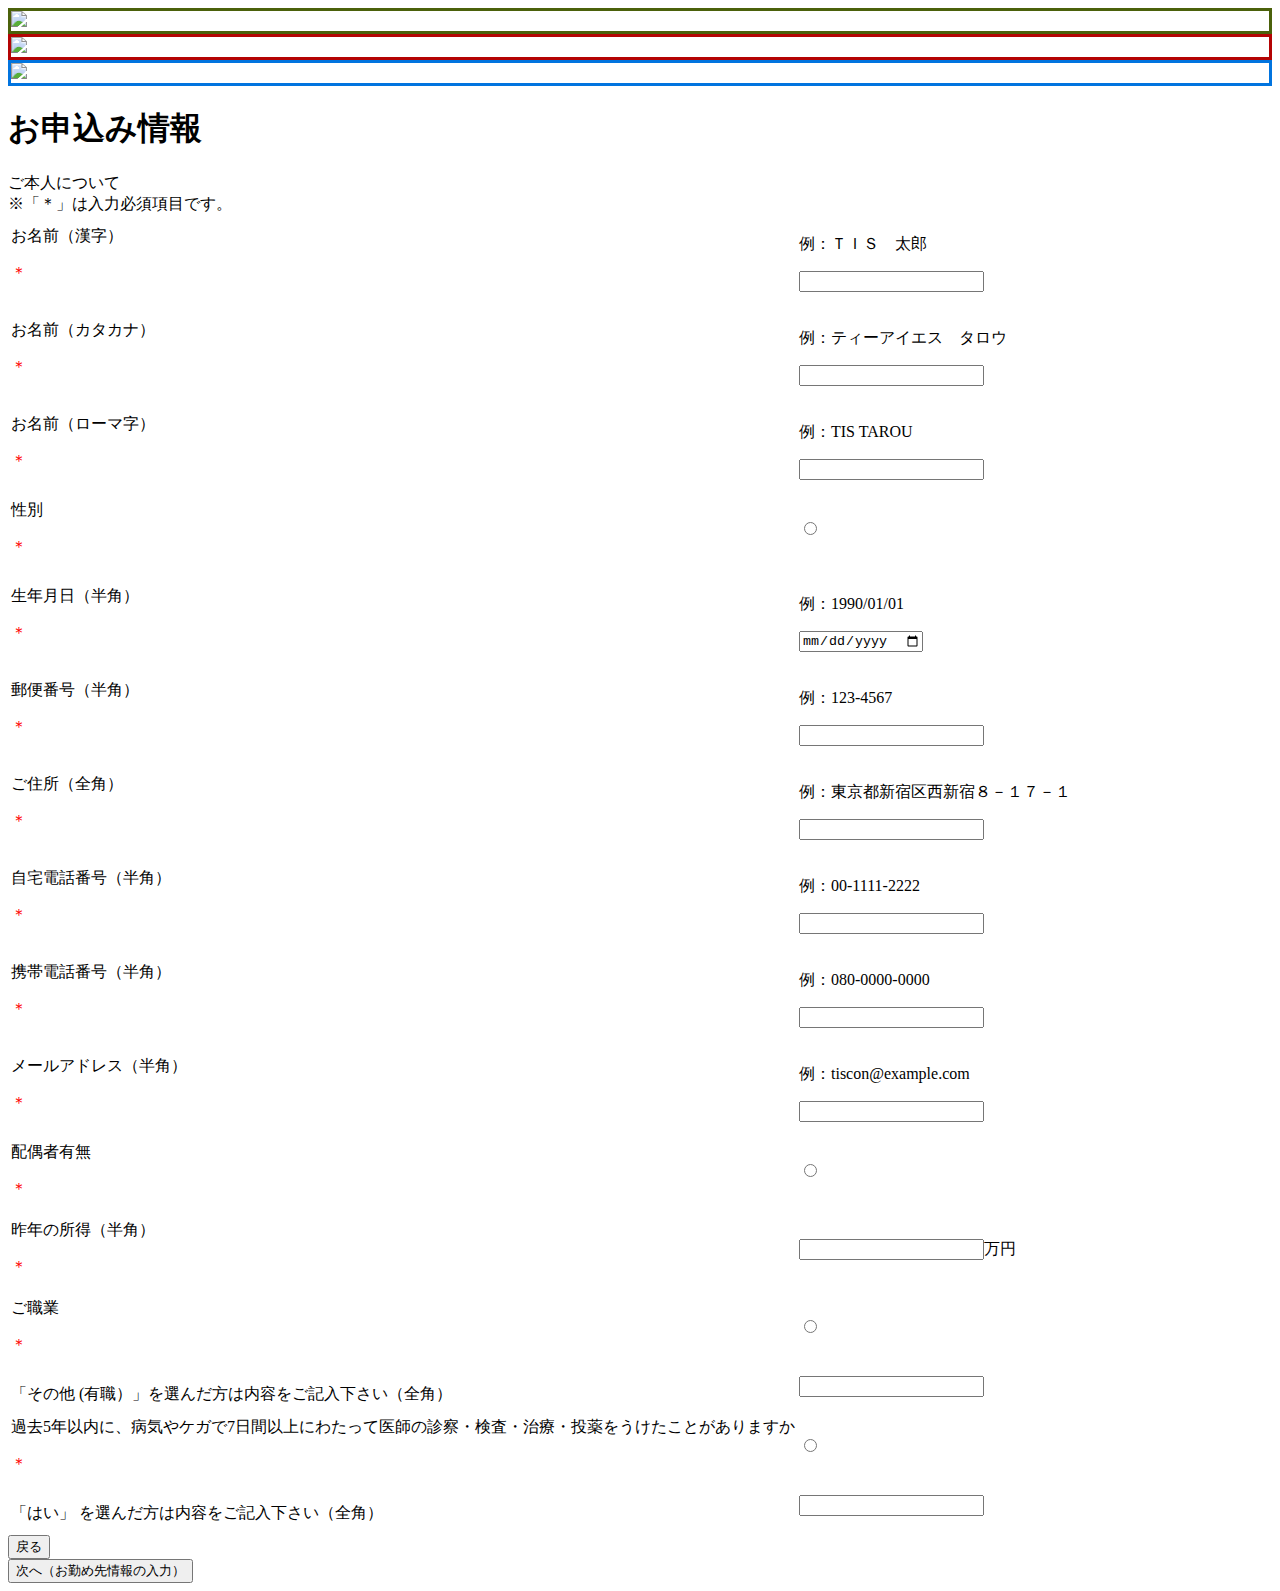
==== src/main/resources/template/user.html @ b3f42d7b "生年月日入力フォームのタイプ変更" ====
<!DOCTYPE html>
<html xmlns:th="http://www.thymeleaf.org">
<head>
    <title>ご本人情報の入力</title>

    <link rel="stylesheet" th:href="@{http://fonts.googleapis.com/css?family=Exo:900}"/>
    <link rel="stylesheet"
          th:href="@{https://cdn.jsdelivr.net/semantic-ui/2.2.6/semantic.min.css}"/>
    <link rel="stylesheet" th:href="@{/css/main.css}">
</head>
<body>

<nav th:insert="header.html :: header"></nav>

<div class="full height image">
    <div class="ui main container">
        <div class="ui information container">
            <div class="acceptance-icon" style="border:solid 3px #4B610B;" th:if="${insOrder.insuranceType.equals('treat')}">
                <img src="/img/icon_treat.png">
            </div>
            <div class="acceptance-icon" style="border:solid 3px #B40404;"
                 th:if="${insOrder.insuranceType.equals('treatLady')}">
                <img src="/img/icon_treatLady.png">
            </div>
            <div class="acceptance-icon" style="border:solid 3px #0174DF;" th:if="${insOrder.insuranceType.equals('future')}">
                <img src="/img/icon_future.png">
            </div>
            <div class="ui middle center aligned grid ">
                <div class="user-block">
                    <h1 class="ui aligned header teal">お申込み情報</h1>

                    <form class="ui form" method="post" action="/action/order/inputJob">

                        <div class="ui horizontal divider">ご本人について</div>

                        <div class="ui statement">※「＊」は入力必須項目です。</div>

                        <table class="ui celled table">
                            <tbody>
                            <tr>
                                <td>
                                    <label>お名前（漢字）</label>
                                    <p style="color:red;">＊</p>
                                </td>
                                <td>
                                    <p>例：ＴＩＳ　太郎</p>
                                    <div class="field" th:classappend="${errors.hasError('kanjiName')} ? 'error'">
                                        <input type="text" name="kanjiName" th:value="${form.kanjiName}"/>
                                        <p th:if="${errors.hasError('kanjiName')}"
                                           th:text="${errors.getMessage('kanjiName')}" class="error-message">
                                        </p>
                                    </div>
                                </td>
                            </tr>
                            <tr>
                                <td style="white-space: nowrap;">
                                    <label>お名前（カタカナ）</label>
                                    <p style="color:red;">＊</p>
                                </td>
                                <td>
                                    <p>例：ティーアイエス　タロウ</p>
                                    <div class="field" th:classappend="${errors.hasError('kanaName')} ? 'error'">
                                        <input type="text" name="kanaName" th:value="${form.kanaName}"/>
                                        <p th:if="${errors.hasError('kanaName')}"
                                           th:text="${errors.getMessage('kanaName')}" class="error-message">
                                        </p>
                                    </div>
                                </td>
                            </tr>
                            <tr>
                                <td>
                                    <label>お名前（ローマ字）</label>
                                    <p style="color:red;">＊</p>
                                </td>
                                <td>
                                    <p>例：TIS TAROU</p>
                                    <div class="field" th:classappend="${errors.hasError('alphabetName')} ? 'error'">
                                        <input type="text" name="alphabetName" th:value="${form.alphabetName}"/>
                                        <p th:if="${errors.hasError('alphabetName')}"
                                           th:text="${errors.getMessage('alphabetName')}" class="error-message">
                                        </p>
                                    </div>
                                </td>
                            </tr>
                            <tr>
                                <td>
                                    <label>性別</label>
                                    <p style="color:red;">＊</p>
                                </td>
                                <td>
                                    <div th:each="item : ${genderTypes}" class="field"
                                         th:classappend="${errors.hasError('gender')} ? 'error'">
                                        <input type="radio" name="gender" th:value="${item.code}"
                                               th:text="${item.label}" th:field="*{gender}"
                                               th:checked="${form.gender}==${item.code}"/>

                                    </div>
                                    <p th:if="${errors.hasError('gender')}" th:text="${errors.getMessage('gender')}"
                                       class="error-message">
                                    </p>
                                </td>

                            </tr>
                            <tr>
                                <td>
                                    <label>生年月日（半角）</label>
                                    <p style="color:red;">＊</p>
                                </td>
                                <td>
                                    <p>例：1990/01/01</p>
                                    <div class="field" th:classappend="${errors.hasError('dateOfBirth')} ? 'error'">
                                        <input type="date" name="dateOfBirth" th:value="${form.dateOfBirth}"/>
                                        <p th:if="${errors.hasError('dateOfBirth')}"
                                           th:text="${errors.getMessage('dateOfBirth')}" class="error-message">
                                        </p>
                                    </div>
                                </td>
                            </tr>
                            <tr>
                                <td>
                                    <label>郵便番号（半角）</label>
                                    <p style="color:red;">＊</p>
                                </td>
                                <td>
                                    <p>例：123-4567</p>
                                    <div class="field" th:classappend="${errors.hasError('zipCode')} ? 'error'">
                                        <input type="text" class="zipcode" name="zipCode" th:value="${form.zipCode}"/>
                                        <p th:if="${errors.hasError('zipCode')}"
                                           th:text="${errors.getMessage('zipCode')}" class="error-message">
                                        </p>
                                    </div>
                                </td>
                            </tr>
                            <tr>
                                <td>
                                    <label>ご住所（全角）</label>
                                    <p style="color:red;">＊</p>
                                </td>
                                <td>
                                    <p>例：東京都新宿区西新宿８－１７－１</p>
                                    <div class="field" th:classappend="${errors.hasError('address')} ? 'error'">
                                        <input type="text" name="address" th:value="${form.address}"/>
                                        <p th:if="${errors.hasError('address')}"
                                           th:text="${errors.getMessage('address')}" class="error-message">
                                        </p>
                                    </div>
                                </td>
                            </tr>
                            <tr>
                                <td>
                                    <label>自宅電話番号（半角）</label>
                                    <p style="color:red;">＊</p>
                                </td>
                                <td>
                                    <p>例：00-1111-2222</p>
                                    <div class="field" th:classappend="${errors.hasError('homePhoneNumber')} ? 'error'">
                                        <input type="text" name="homePhoneNumber" th:value="${form.homePhoneNumber}"/>
                                        <p th:if="${errors.hasError('homePhoneNumber')}"
                                           th:text="${errors.getMessage('homePhoneNumber')}" class="error-message">
                                        </p>
                                    </div>
                                </td>
                            </tr>
                            <tr>
                                <td>
                                    <label>携帯電話番号（半角）</label>
                                    <p style="color:red;">＊</p>
                                </td>
                                <td>
                                    <p>例：080-0000-0000</p>
                                    <div class="field"
                                         th:classappend="${errors.hasError('mobilePhoneNumber')} ? 'error'">
                                        <input type="text" name="mobilePhoneNumber"
                                               th:value="${form.mobilePhoneNumber}"/>
                                        <p th:if="${errors.hasError('mobilePhoneNumber')}"
                                           th:text="${errors.getMessage('mobilePhoneNumber')}" class="error-message">
                                        </p>
                                    </div>
                                </td>
                            </tr>
                            <tr>
                                <td>
                                    <label>メールアドレス（半角）</label>
                                    <p style="color:red;">＊</p>
                                </td>
                                <td>
                                    <p>例：tiscon@example.com</p>
                                    <div class="field" th:classappend="${errors.hasError('emailAddress')} ? 'error'">
                                        <input type="text" name="emailAddress" th:value="${form.emailAddress}"/>
                                        <p th:if="${errors.hasError('emailAddress')}"
                                           th:text="${errors.getMessage('emailAddress')}" class="error-message">
                                        </p>
                                    </div>
                                </td>
                            </tr>
                            <tr>
                                <td>
                                    <label>配偶者有無</label>
                                    <p style="color:red;">＊</p>
                                </td>
                                <td>
                                    <div th:each="item : ${marriedTypes}" class="field"
                                         th:classappend="${errors.hasError('married')} ? 'error'">
                                        <input type="radio" name="married" th:value="${item.code}"
                                               th:text="${item.label}" th:field="*{married}"
                                               th:checked="${form.married}==${item.code}"/>
                                    </div>
                                    <p th:if="${errors.hasError('married')}" th:text="${errors.getMessage('married')}"
                                       class="error-message">
                                    </p>
                                </td>
                            </tr>
                            <tr>
                                <td>
                                    <label>昨年の所得（半角）</label>
                                    <p style="color:red;">＊</p>
                                </td>
                                <td>
                                    <div class="field" th:classappend="${errors.hasError('income')} ? 'error'">
                                        <input type="text" class="number" name="income" th:value="${form.income}"/><span
                                            class="unit">万円</span>
                                        <p th:if="${errors.hasError('income')}" th:text="${errors.getMessage('income')}"
                                           class="error-message">
                                        </p>
                                    </div>
                                </td>
                            </tr>
                            <tr>
                                <td>
                                    <label>ご職業</label>
                                    <p style="color:red;">＊</p></td>
                                <td>
                                    <div th:each="item : ${jobTypes}" class="field"
                                         th:classappend="${errors.hasError('job')} ? 'error'">
                                        <input type="radio" name="job" th:value="${item.code}" th:text="${item.label}"
                                               th:field="*{job}" th:checked="${form.job}==${item.code}"/>
                                    </div>
                                    <p th:if="${errors.hasError('job')}" th:text="${errors.getMessage('job')}"
                                       class="error-message">
                                    </p>
                                </td>
                            </tr>
                            <tr>
                                <td>
                                    <label>「その他 (有職）」を選んだ方は内容をご記入下さい（全角）</label>
                                </td>
                                <td>
                                    <div class="field"
                                         th:classappend="|${errors.hasError('otherJob')?'error': ''} ${errors.hasError('valueOtherJob')?'error': ''}|">
                                        <input type="text" name="otherJob" th:value="${form.otherJob}"/>
                                        <p th:if="${errors.hasError('otherJob')}"
                                           th:text="${errors.getMessage('otherJob')}" class="error-message">
                                        </p>
                                        <p th:if="${errors.hasError('valueOtherJob')}"
                                           th:text="${errors.getMessage('valueOtherJob')}" class="error-message">
                                        </p>
                                    </div>
                                </td>
                            </tr>
                            <tr>
                                <td>
                                    <label>過去5年以内に、病気やケガで7日間以上にわたって医師の診察・検査・治療・投薬をうけたことがありますか</label>
                                    <p style="color:red;">＊</p>
                                </td>
                                <td>
                                    <div th:each="item : ${treatedTypes}" class="field"
                                         th:classappend="${errors.hasError('treatedTypes')} ? 'error'">
                                        <input type="radio" name="treated" th:value="${item.code}"
                                               th:text="${item.label}" th:field="*{treated}"
                                               th:checked="${form.treated}==${item.code}"/>
                                    </div>
                                    <p th:if="${errors.hasError('treated')}" th:text="${errors.getMessage('treated')}"
                                       class="error-message">
                                    </p>
                                </td>
                            </tr>
                            <tr>
                                <td>
                                    <label>「はい」 を選んだ方は内容をご記入下さい（全角）</label>
                                </td>
                                <td>
                                    <div class="field"
                                         th:classappend="|${errors.hasError('medicalHistory')?'error': ''} ${errors.hasError('valueMedicalHistory')?'error': ''}|">
                                        <input type="text" name="medicalHistory" th:value="${form.medicalHistory}"/>
                                        <p th:if="${errors.hasError('medicalHistory')}"
                                           th:text="${errors.getMessage('medicalHistory')}" class="error-message">
                                        </p>
                                        <p th:if="${errors.hasError('valueMedicalHistory')}"
                                           th:text="${errors.getMessage('valueMedicalHistory')}" class="error-message">
                                        </p>
                                    </div>
                                </td>
                            </tr>
                            </tbody>
                        </table>

                        <div class="ui column grid">
                            <div class="eight wide column left aligned">
                                <!--/*戻る場合、formの送り先を強制的に書き換える*/-->
                                <button class="ui button angle left icon"
                                        onclick="form.action='/action/order/backToAccept';return true">戻る
                                </button>
                            </div>
                            <div class="eight wide column right aligned">
                                <button class="ui teal button angle right icon">次へ（お勤め先情報の入力）</button>
                            </div>
                        </div>
                    </form>
                </div>
            </div>
        </div>
    </div>
</div>
</body>
</html>
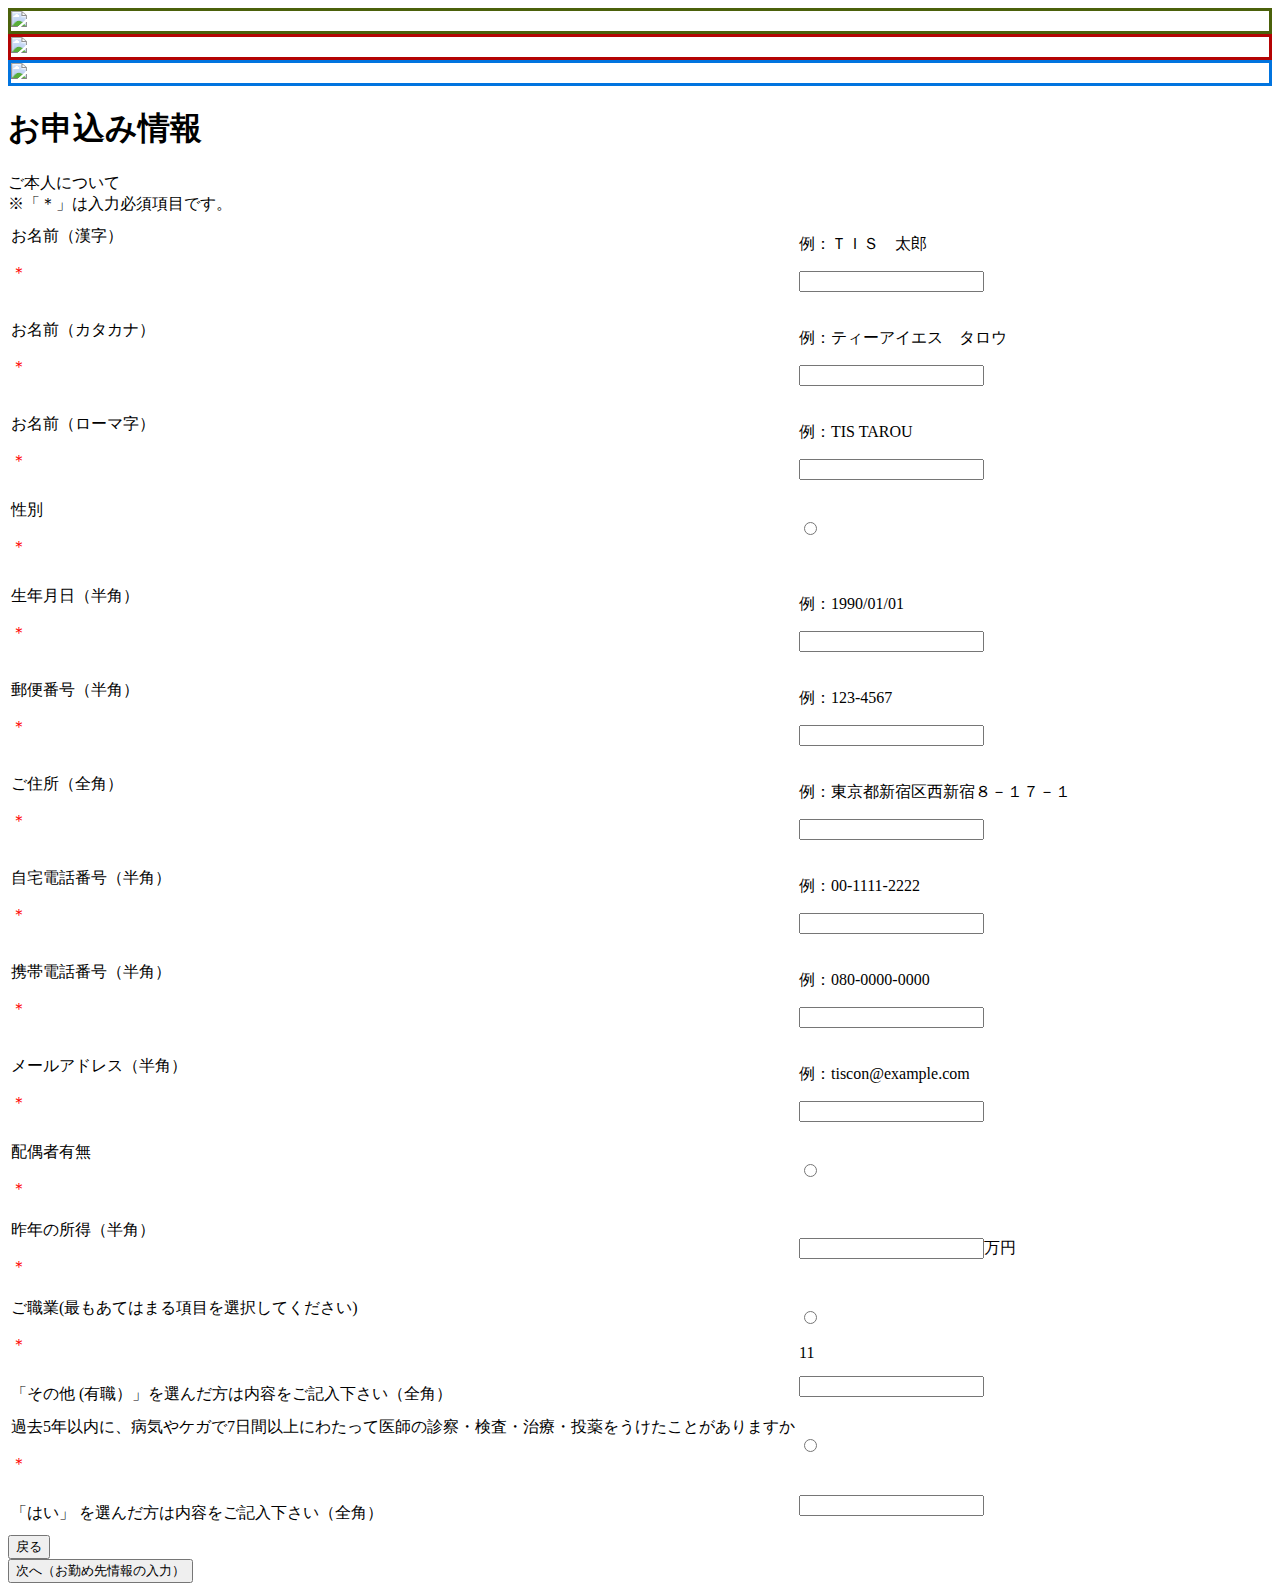
==== commit 151e97b9: "labelに(最もあてはまる項目を選択してください)という文章を追加。" ====
--- a/src/main/resources/template/user.html
+++ b/src/main/resources/template/user.html
@@ -109,7 +109,7 @@
                                 <td>
                                     <p>例：1990/01/01</p>
                                     <div class="field" th:classappend="${errors.hasError('dateOfBirth')} ? 'error'">
-                                        <input type="date" name="dateOfBirth" th:value="${form.dateOfBirth}"/>
+                                        <input type="text" name="dateOfBirth" th:value="${form.dateOfBirth}"/>
                                         <p th:if="${errors.hasError('dateOfBirth')}"
                                            th:text="${errors.getMessage('dateOfBirth')}" class="error-message">
                                         </p>
@@ -227,7 +227,7 @@
                             </tr>
                             <tr>
                                 <td>
-                                    <label>ご職業</label>
+                                    <label>ご職業(最もあてはまる項目を選択してください)</label>
                                     <p style="color:red;">＊</p></td>
                                 <td>
                                     <div th:each="item : ${jobTypes}" class="field"
@@ -237,7 +237,7 @@
                                     </div>
                                     <p th:if="${errors.hasError('job')}" th:text="${errors.getMessage('job')}"
                                        class="error-message">
-                                    </p>
+                                    </p>11
                                 </td>
                             </tr>
                             <tr>
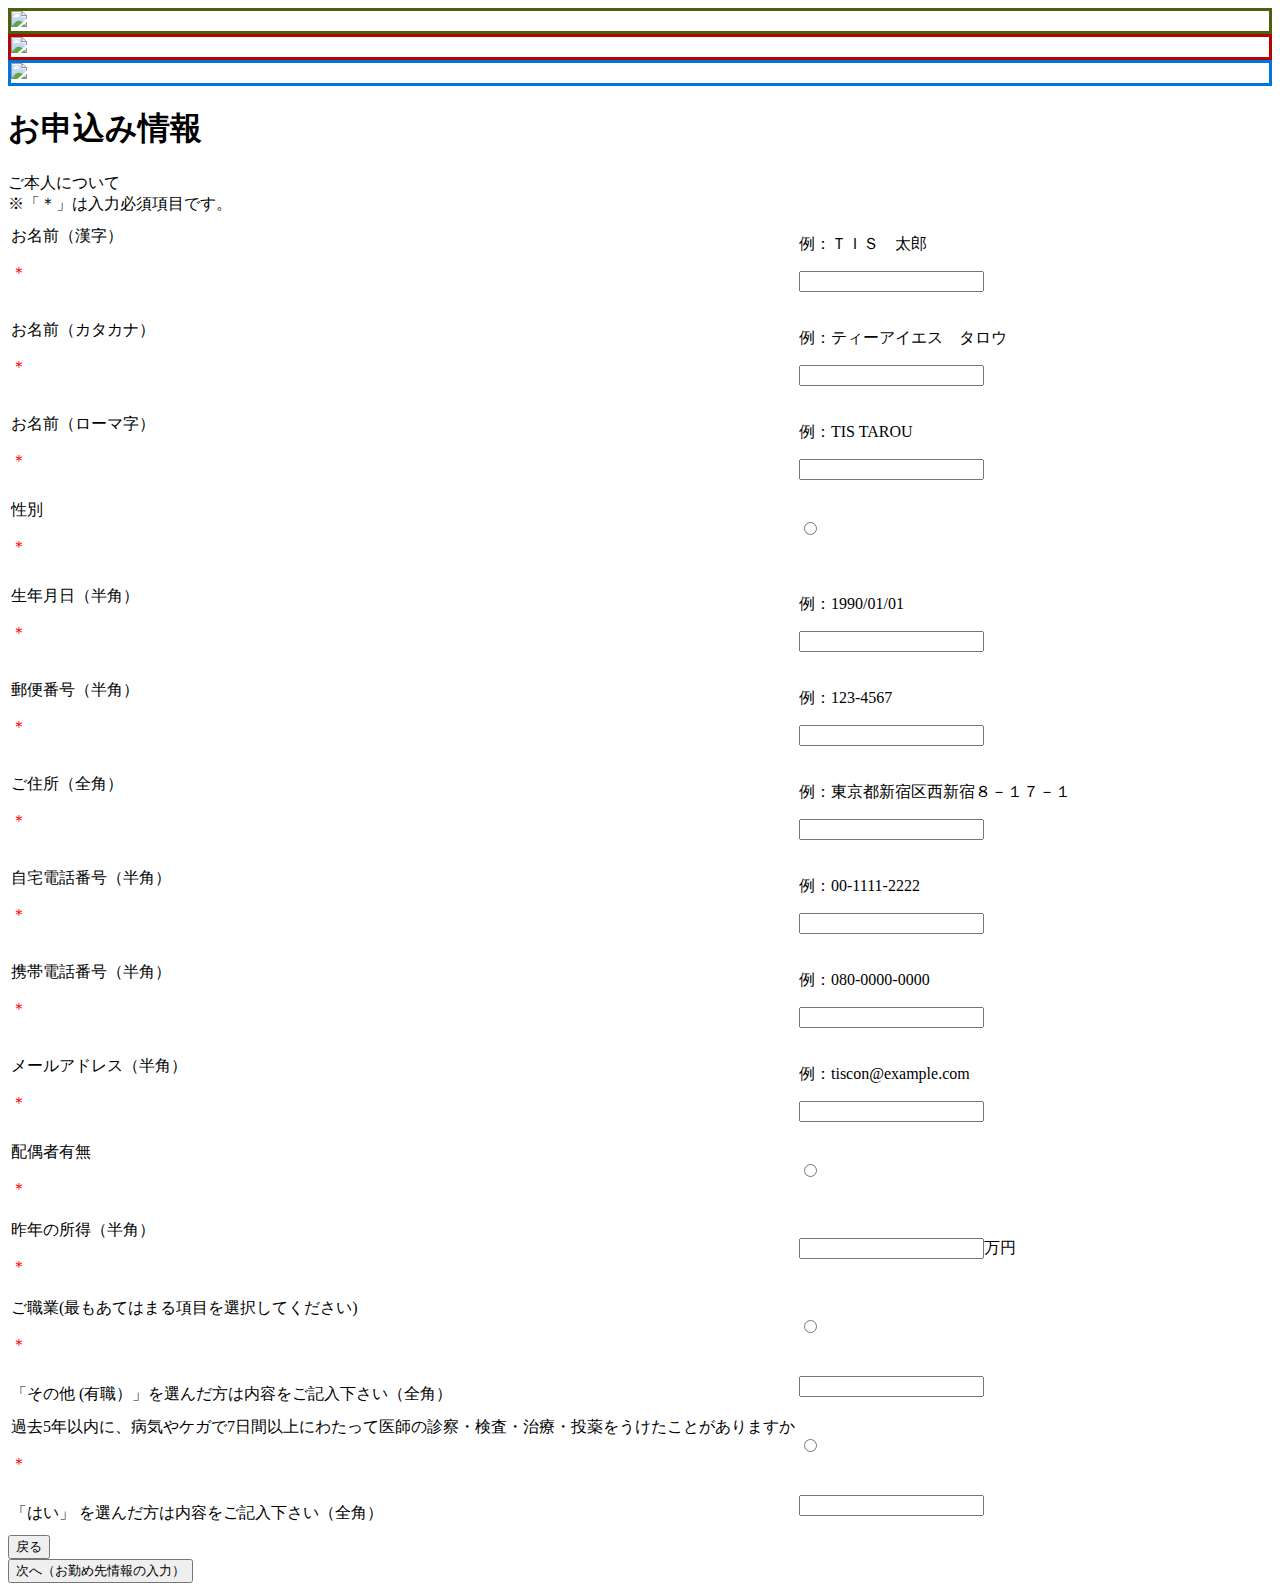
==== commit 9f9f246a: "240行目のミスを修正。" ====
--- a/src/main/resources/template/user.html
+++ b/src/main/resources/template/user.html
@@ -237,7 +237,7 @@
                                     </div>
                                     <p th:if="${errors.hasError('job')}" th:text="${errors.getMessage('job')}"
                                        class="error-message">
-                                    </p>11
+                                    </p>
                                 </td>
                             </tr>
                             <tr>
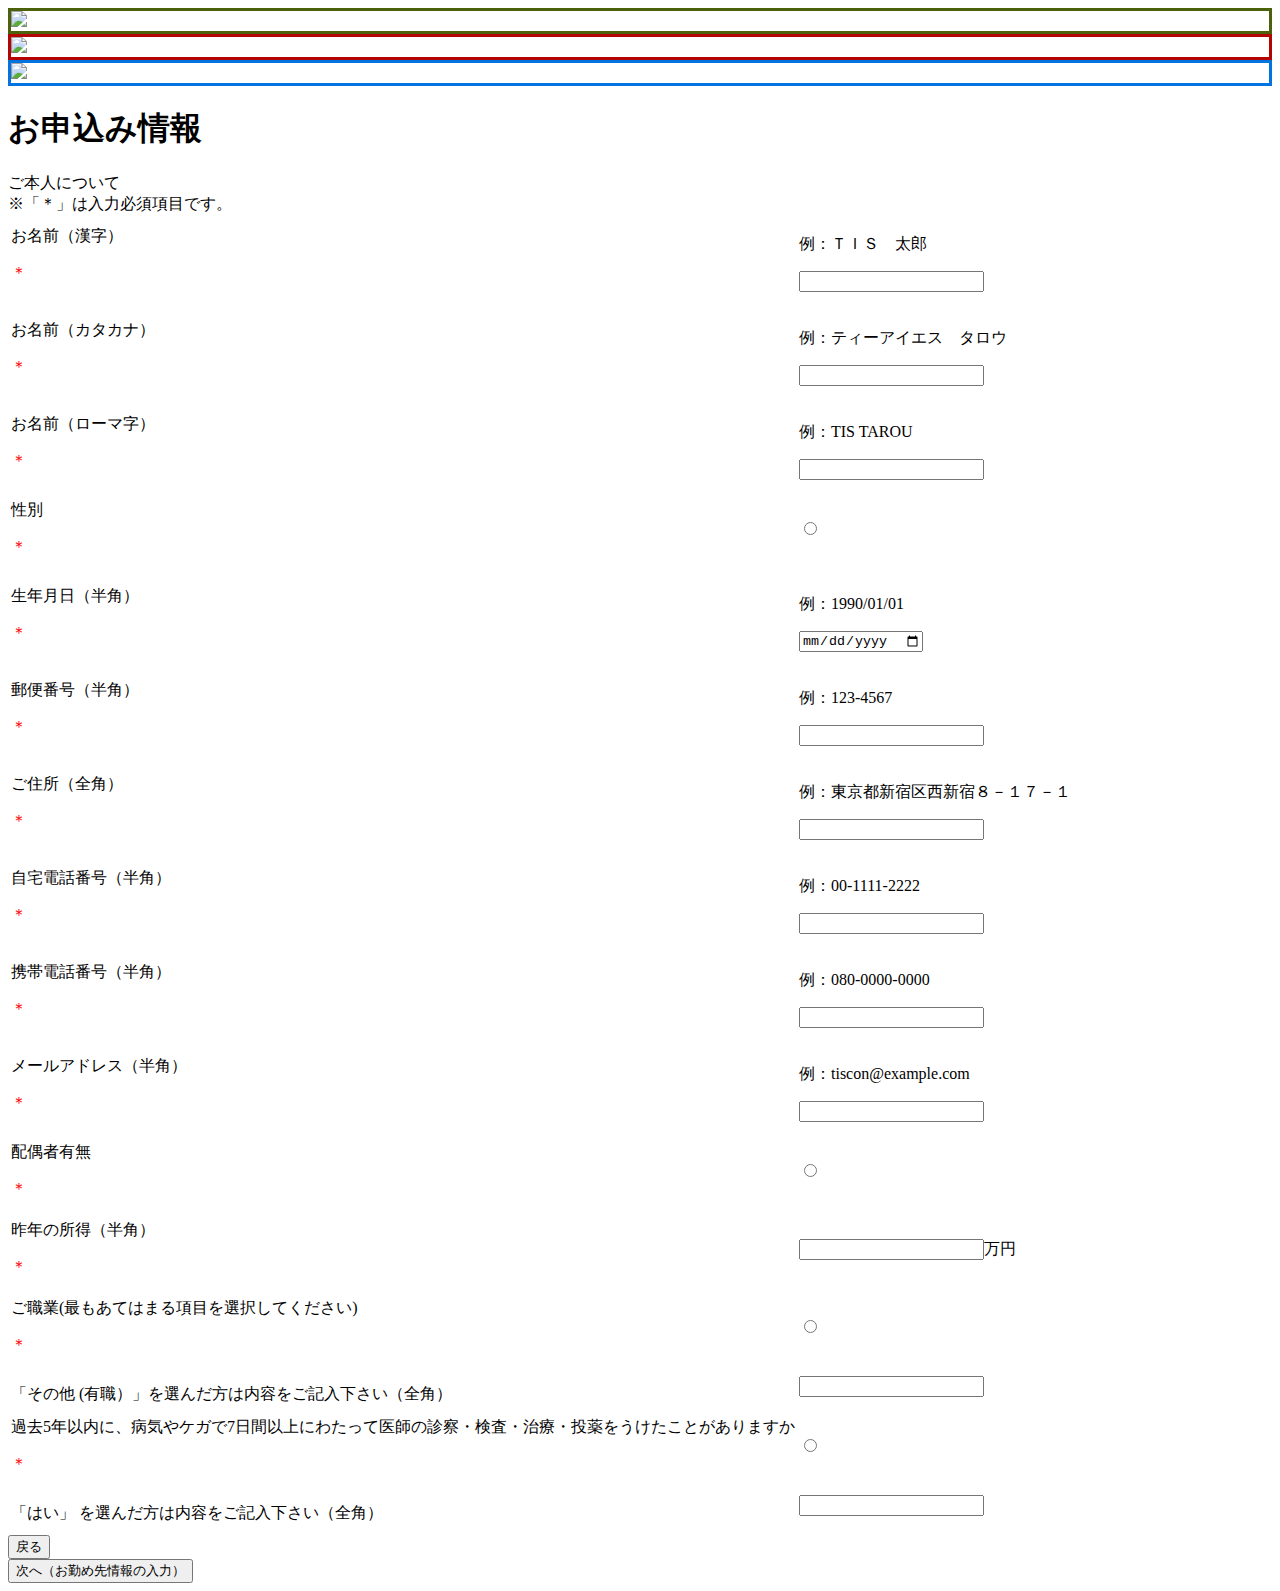
==== commit 5254e16d: "Merge pull request #2 from C-s-t/multiwork" ====
--- a/src/main/resources/template/user.html
+++ b/src/main/resources/template/user.html
@@ -109,7 +109,7 @@
                                 <td>
                                     <p>例：1990/01/01</p>
                                     <div class="field" th:classappend="${errors.hasError('dateOfBirth')} ? 'error'">
-                                        <input type="text" name="dateOfBirth" th:value="${form.dateOfBirth}"/>
+                                        <input type="date" name="dateOfBirth" th:value="${form.dateOfBirth}"/>
                                         <p th:if="${errors.hasError('dateOfBirth')}"
                                            th:text="${errors.getMessage('dateOfBirth')}" class="error-message">
                                         </p>
